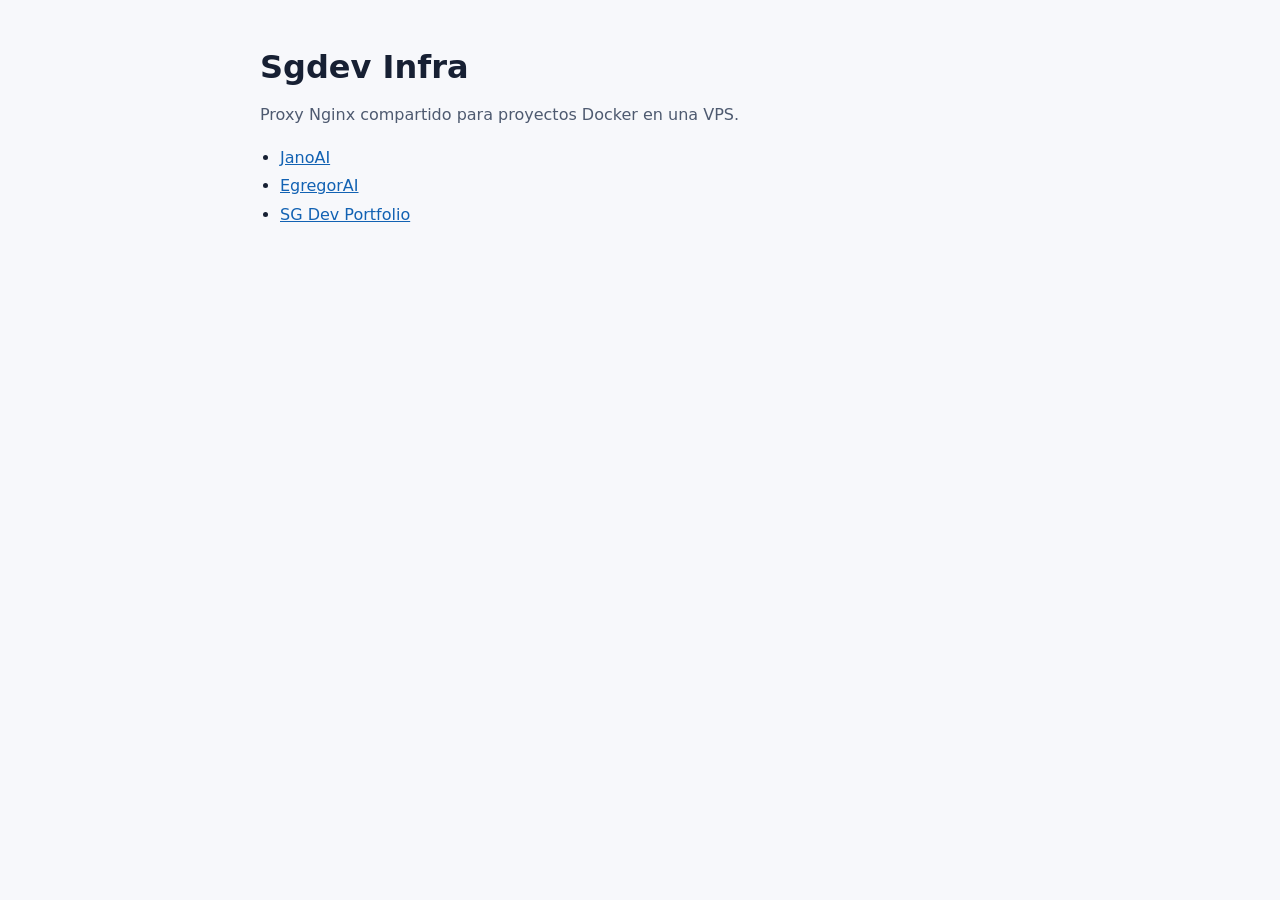
==== proxy/www/index.html @ 6269b15f "first commit" ====
<!doctype html>
<html lang="es">
  <head>
    <meta charset="utf-8">
    <meta name="viewport" content="width=device-width, initial-scale=1">
    <title>Sgdev Infra</title>
    <style>
      body {
        margin: 0;
        font-family: system-ui, -apple-system, BlinkMacSystemFont, "Segoe UI", sans-serif;
        color: #172033;
        background: #f7f8fb;
      }
      main {
        max-width: 760px;
        margin: 0 auto;
        padding: 48px 24px;
      }
      h1 {
        margin: 0 0 12px;
        font-size: 32px;
      }
      p {
        color: #4e5a70;
        line-height: 1.6;
      }
      ul {
        padding-left: 20px;
        line-height: 1.8;
      }
      a {
        color: #1262b3;
      }
    </style>
  </head>
  <body>
    <main>
      <h1>Sgdev Infra</h1>
      <p>Proxy Nginx compartido para proyectos Docker en una VPS.</p>
      <ul>
        <li><a href="/janoai/">JanoAI</a></li>
        <li><a href="/egregorai/">EgregorAI</a></li>
        <li><a href="/portfolio/">SG Dev Portfolio</a></li>
      </ul>
    </main>
  </body>
</html>
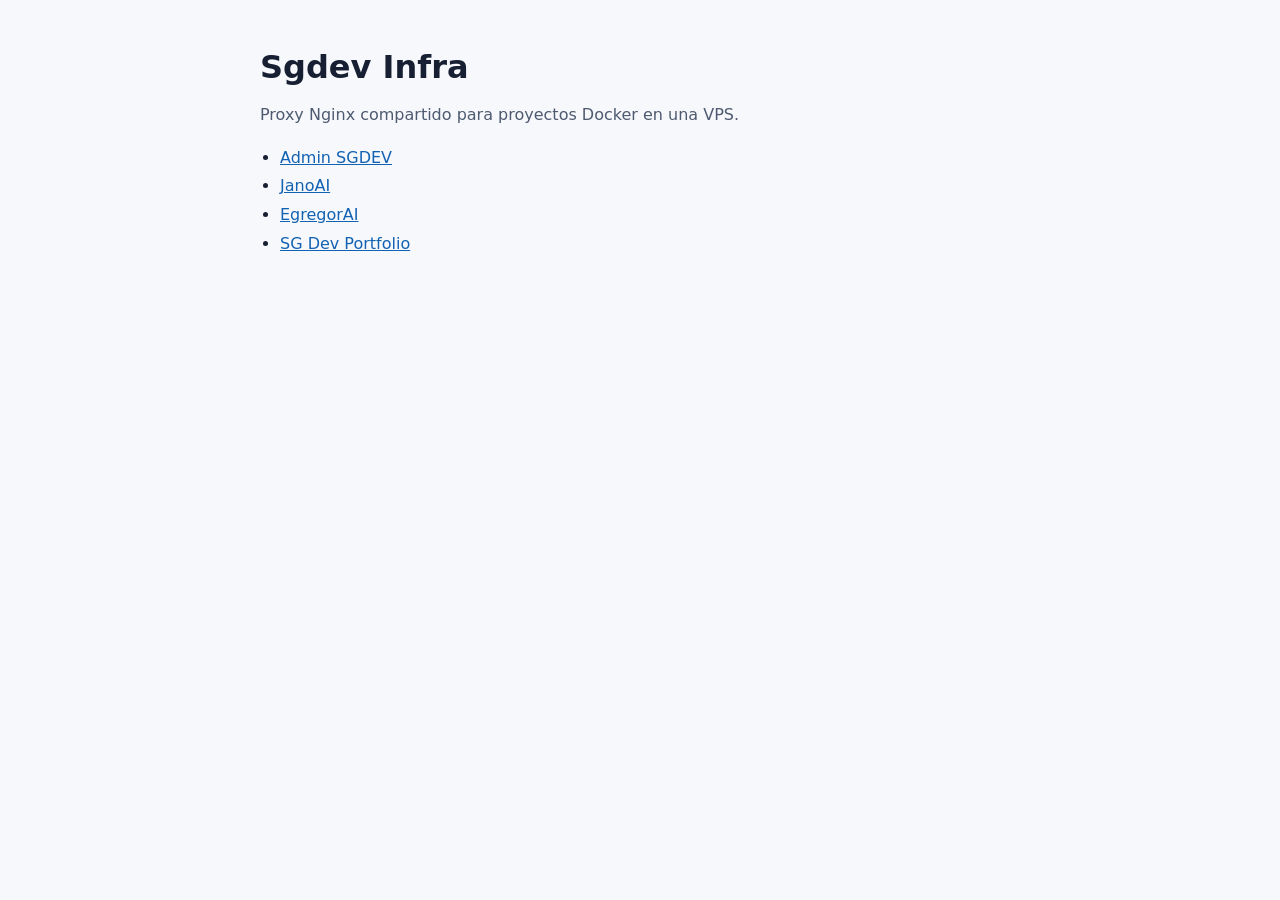
==== commit 9b5427dc: "Add SGDEV admin operations console" ====
--- a/proxy/www/index.html
+++ b/proxy/www/index.html
@@ -38,6 +38,7 @@
       <h1>Sgdev Infra</h1>
       <p>Proxy Nginx compartido para proyectos Docker en una VPS.</p>
       <ul>
+        <li><a href="/admin/">Admin SGDEV</a></li>
         <li><a href="/janoai/">JanoAI</a></li>
         <li><a href="/egregorai/">EgregorAI</a></li>
         <li><a href="/portfolio/">SG Dev Portfolio</a></li>
